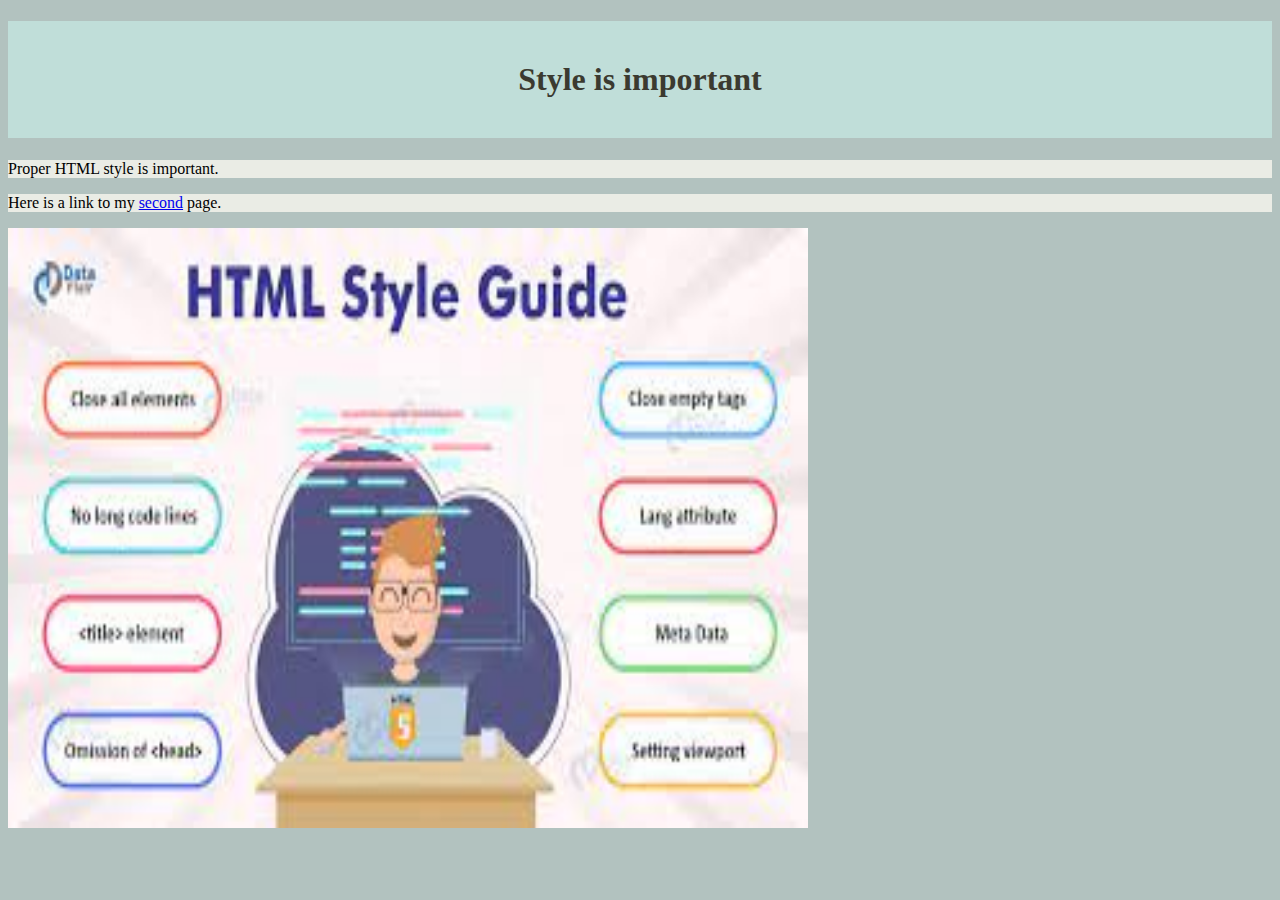
==== index.html @ 8aa374ba "UPDATE" ====
<!DOCTYPE html>
<!--ICS20-Unit1-O4-HTML-CSS-->
<html lang="en-ca">
  <head>
    <meta charset="utf-8">
    <meta name="description" content="My First webpage, with CSS">
    <meta name="keywords" content="immaculata, ics2o">
    <meta name="author" content="Grace Silvaroli">
    <meta name="viewport" content="width=device-width, initial-scale=1.0">
    <link rel="stylesheet" href="./css/style.css">
    <title>My First webpage, with CSS</title>
  <head>
  <body>
    <h1>Style is important</h1>
    <p>Proper HTML style is important.</p>
    <p>
      Here is a link to my
      <a href="./more_style.html">second</a> page.
    </p>
     <img src="./images/HTML-style-guide.jpeg" alt="style"width="800" height="600"> 
  </body>  
</head>
---- css/style.css ----
/*Created by: Grace S
*Created on: Feb 2022
*This CSS file defines the style for index.html
*ICS2O-Unit1-04-HTML-CSS
*/

body {
  background-color: #b2c2bf;
}

h1 {
      background-color:#c0ded9;
      color: #3b3a30;
      padding: 40px;
      text-align: center;
    }

p {
  background-color: #eaece5;
}
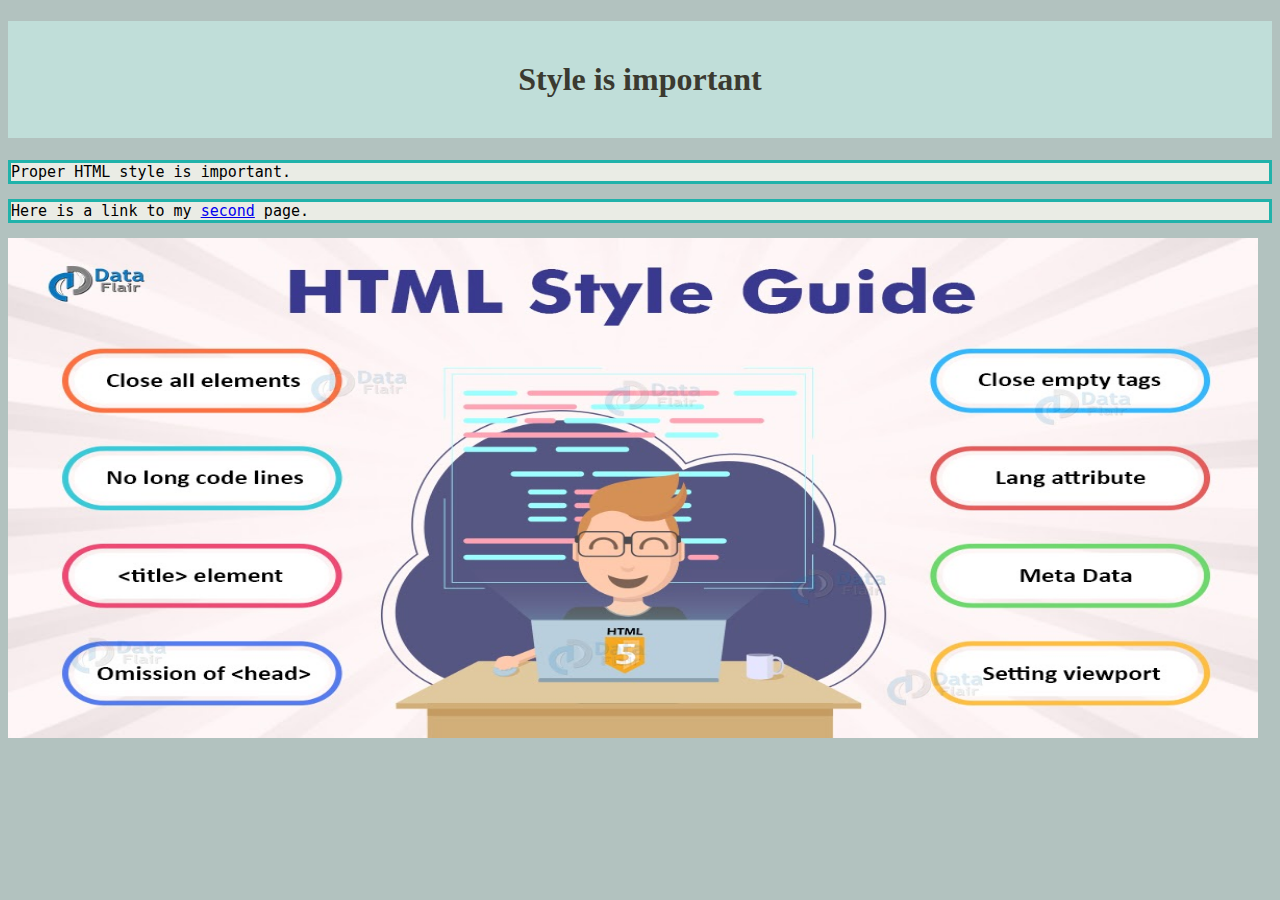
==== commit 30a31fee: "EDIT" ====
--- a/index.html
+++ b/index.html
@@ -9,7 +9,7 @@
     <meta name="viewport" content="width=device-width, initial-scale=1.0">
     <link rel="stylesheet" href="./css/style.css">
     <title>My First webpage, with CSS</title>
-  <head>
+  </head>
   <body>
     <h1>Style is important</h1>
     <p>Proper HTML style is important.</p>
@@ -17,6 +17,9 @@
       Here is a link to my
       <a href="./more_style.html">second</a> page.
     </p>
-     <img src="./images/HTML-style-guide.jpeg" alt="style"width="800" height="600"> 
-  </body>  
-</head>+    <div class="guide">
+      <img src="./images/HTML-style-guide.jpeg" alt="style" style="width:1250px;height:500px;" > 
+    </div>
+  </head>
+  </body>
+</html>
--- a/css/style.css
+++ b/css/style.css
@@ -9,12 +9,21 @@
 }
 
 h1 {
-      background-color:#c0ded9;
-      color: #3b3a30;
-      padding: 40px;
-      text-align: center;
-    }
+  background-color:#c0ded9;
+  color: #3b3a30;
+  padding: 40px;
+  text-align: center;
+}
 
 p {
   background-color: #eaece5;
 }
+
+p {
+  border-style: solid;
+  border-color: #20B2AA;
+}
+
+p {
+  font-family:Monospace;
+  font-size: 15px;